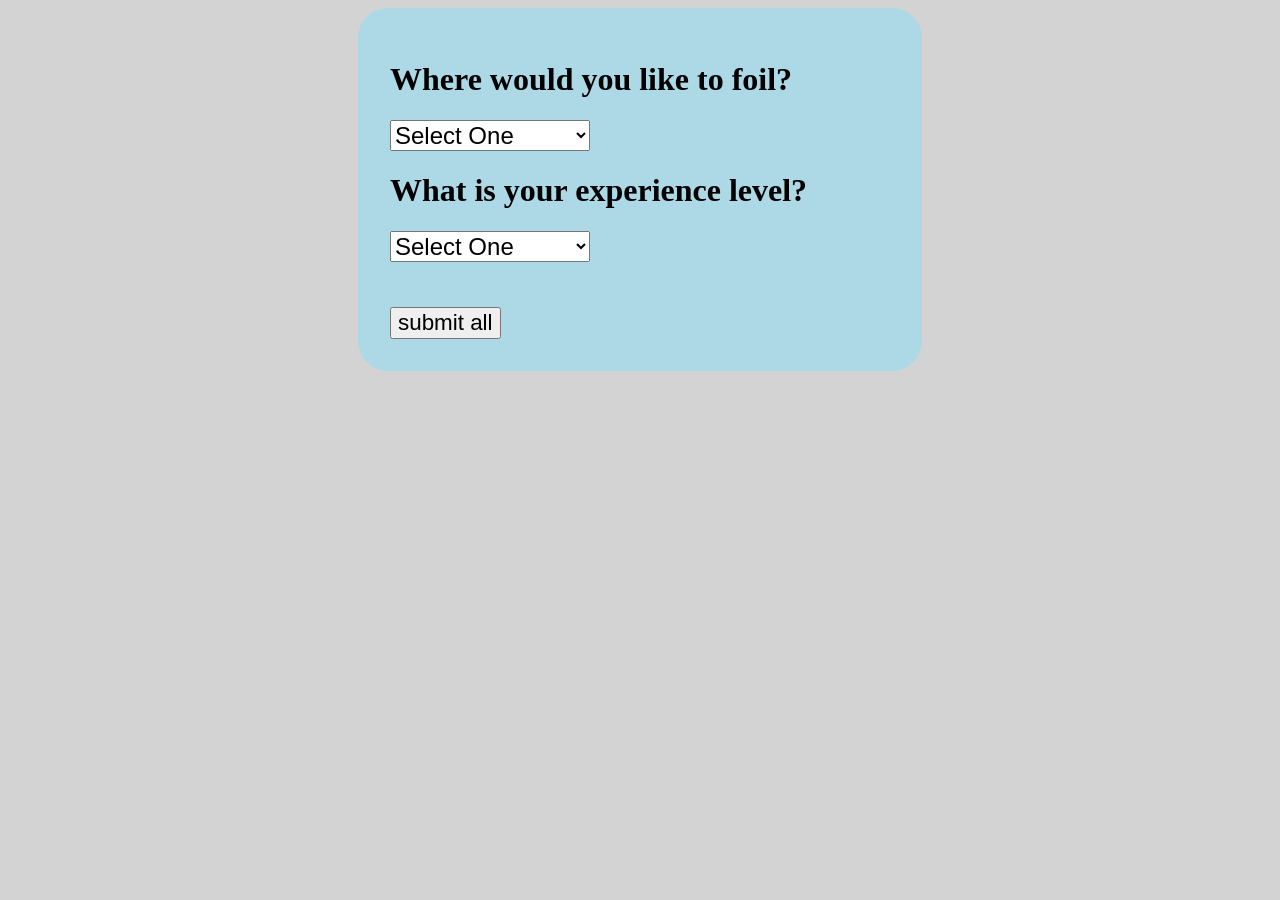
==== index.html @ ba1cbff2 "created front page with input form, basic css styling and js to grab input variables" ====
<!DOCTYPE html>
<html lang="en">
<head>
    <meta charset="UTF-8">
    <meta name="viewport" content="width=device-width, initial-scale=1.0">
    <title>Seattle Wingfoiling Weather</title>
    <link rel="stylesheet" href="index.css">
</head>
<body>
    <form id="input-form">

        <h1>Where would you like to foil?</h1>
        <select id="select-where" name="where-selection">
            <option value="none-selected">Select One</option>
            <option value="green-lake">Green Lake</option>
            <option value="lake-washington">Lake Washington</option>
            <option value="puget-sound">Puget Sound</option>
        </select>

        <h1>What is your experience level?</h1>
        <select id="select-exp" name="exp-selection">
            <option value="none-selected">Select One</option>
            <option value="beginner">Beginner</option>
            <option value="intermediate">Intermediate</option>
            <option value="advanced">Advanced</option>
        </select>



        <button id="submit-all">submit all</button>
    </form>

    <script src="index.js"></script>
</body>
</html>
---- index.css ----
body {
    background-color: lightgray;
}

select {
    font-size: 1.5em;
    width: 200px;
}

#input-form {
    margin: auto;
    width: 500px;
    padding: 2em;
    background-color: lightblue;
    border-radius: 30px;

}

#submit-all {
    display: flex;
    margin-top: 2em;
    font-size: 1.4em;
}
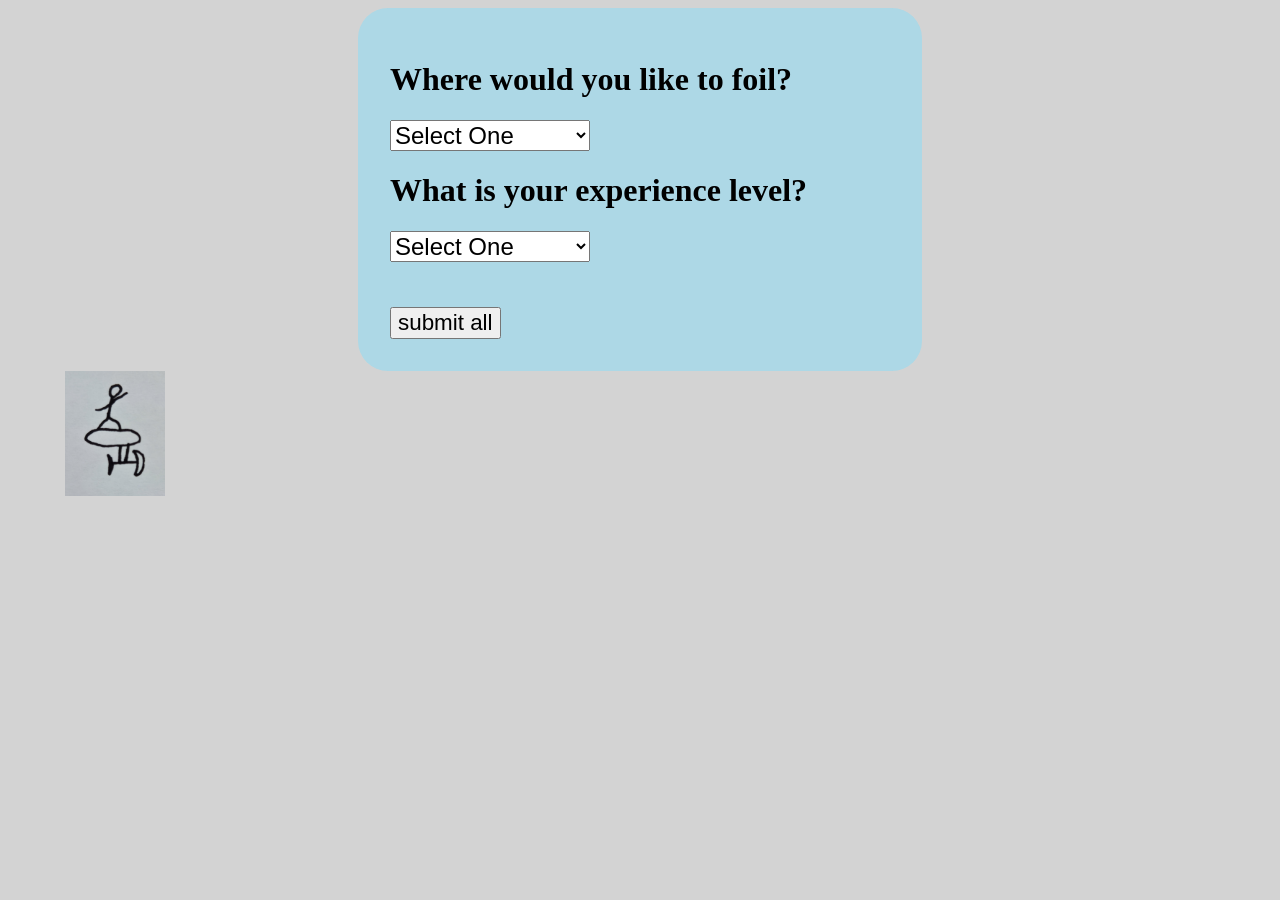
==== commit c8140e17: "Mostly done, needs unit testing and some edits" ====
--- a/index.html
+++ b/index.html
@@ -7,19 +7,19 @@
     <link rel="stylesheet" href="index.css">
 </head>
 <body>
-    <form id="input-form">
+    <form id="input-form" class="bodyEl">
 
         <h1>Where would you like to foil?</h1>
-        <select id="select-where" name="where-selection">
-            <option value="none-selected">Select One</option>
+        <select id="select-where" name="where-selection" required>
+            <option value="">Select One</option>
             <option value="green-lake">Green Lake</option>
             <option value="lake-washington">Lake Washington</option>
             <option value="puget-sound">Puget Sound</option>
         </select>
 
         <h1>What is your experience level?</h1>
-        <select id="select-exp" name="exp-selection">
-            <option value="none-selected">Select One</option>
+        <select id="select-exp" name="exp-selection" required>
+            <option value="">Select One</option>
             <option value="beginner">Beginner</option>
             <option value="intermediate">Intermediate</option>
             <option value="advanced">Advanced</option>
@@ -30,6 +30,8 @@
         <button id="submit-all">submit all</button>
     </form>
 
+    <img src="wingfoil-stickdude.jpg" alt="stick figure wing foiler" id="wingfoil-img"></img>
+
     <script src="index.js"></script>
 </body>
 </html>
--- a/index.css
+++ b/index.css
@@ -2,12 +2,13 @@
     background-color: lightgray;
 }
 
-select {
+select, input {
     font-size: 1.5em;
     width: 200px;
+    box-sizing: border-box;
 }
 
-#input-form {
+.bodyEl {
     margin: auto;
     width: 500px;
     padding: 2em;
@@ -20,4 +21,8 @@
     display: flex;
     margin-top: 2em;
     font-size: 1.4em;
+}
+
+#wingfoil-img {
+    width: 100px;
 }
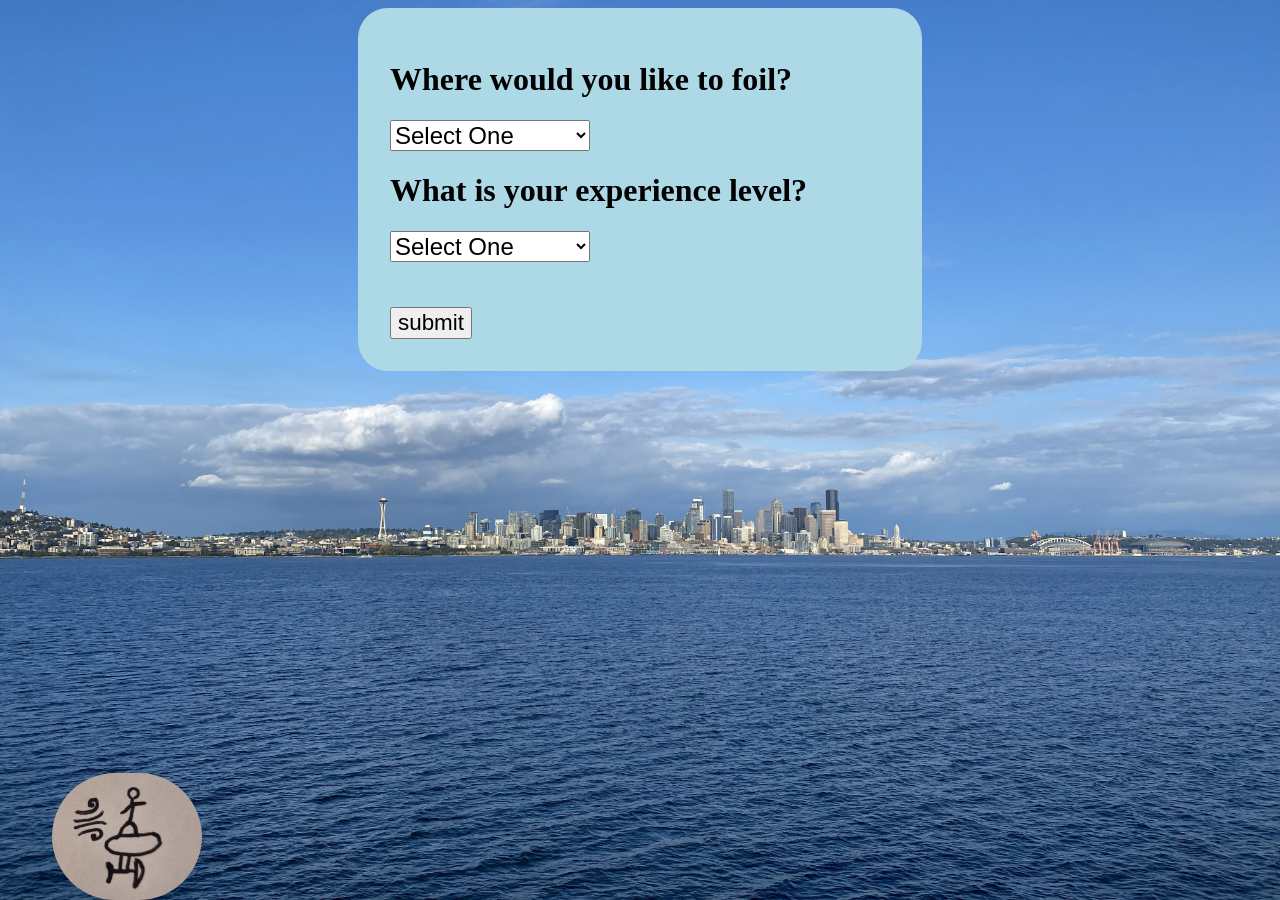
==== commit 7eed4343: "Added background image, changed foiler img and animation, and began unit testing" ====
--- a/index.html
+++ b/index.html
@@ -12,9 +12,9 @@
         <h1>Where would you like to foil?</h1>
         <select id="select-where" name="where-selection" required>
             <option value="">Select One</option>
-            <option value="green-lake">Green Lake</option>
-            <option value="lake-washington">Lake Washington</option>
-            <option value="puget-sound">Puget Sound</option>
+            <option value="Green Lake">Green Lake</option>
+            <option value="Lake Washington">Lake Washington</option>
+            <option value="Puget Sound">Puget Sound</option>
         </select>
 
         <h1>What is your experience level?</h1>
@@ -27,10 +27,10 @@
 
 
 
-        <button id="submit-all">submit all</button>
+        <button id="submit-all">submit</button>
     </form>
 
-    <img src="wingfoil-stickdude.jpg" alt="stick figure wing foiler" id="wingfoil-img"></img>
+    <img src="foilerStickFigure2.jpg" alt="stick figure wing foiler" id="wingfoil-img"></img>
 
     <script src="index.js"></script>
 </body>
--- a/index.css
+++ b/index.css
@@ -1,13 +1,35 @@
+/* Set a background image of the puget sound and make it cover the body */
 body {
-    background-color: lightgray;
+    background-image: url('seattle-backdrop.jpg');
+    background-size: cover;
+    background-position: center;
+    background-repeat: no-repeat;
+    background-attachment: fixed;
 }
 
-select, input {
+/* Put the wingfoil image at the bottom of screen, set its size, border radius, and transition speed for the flip */
+#wingfoil-img {
+    position: fixed;
+    bottom: 0;
+    left: 0;
+    width: 150px;
+    border-radius: 70px;
+    transition: transform 0.7s ease;
+}
+
+/* Flip class to be toggled when the image changes direction */
+.flipped {
+    transform: scaleX(-1);
+}
+
+/* General sizing for select options */
+select {
     font-size: 1.5em;
     width: 200px;
     box-sizing: border-box;
 }
 
+/* General sizing for body elements */
 .bodyEl {
     margin: auto;
     width: 500px;
@@ -17,12 +39,9 @@
 
 }
 
+/* Sizing and display for submit button */
 #submit-all {
     display: flex;
     margin-top: 2em;
     font-size: 1.4em;
 }
-
-#wingfoil-img {
-    width: 100px;
-}
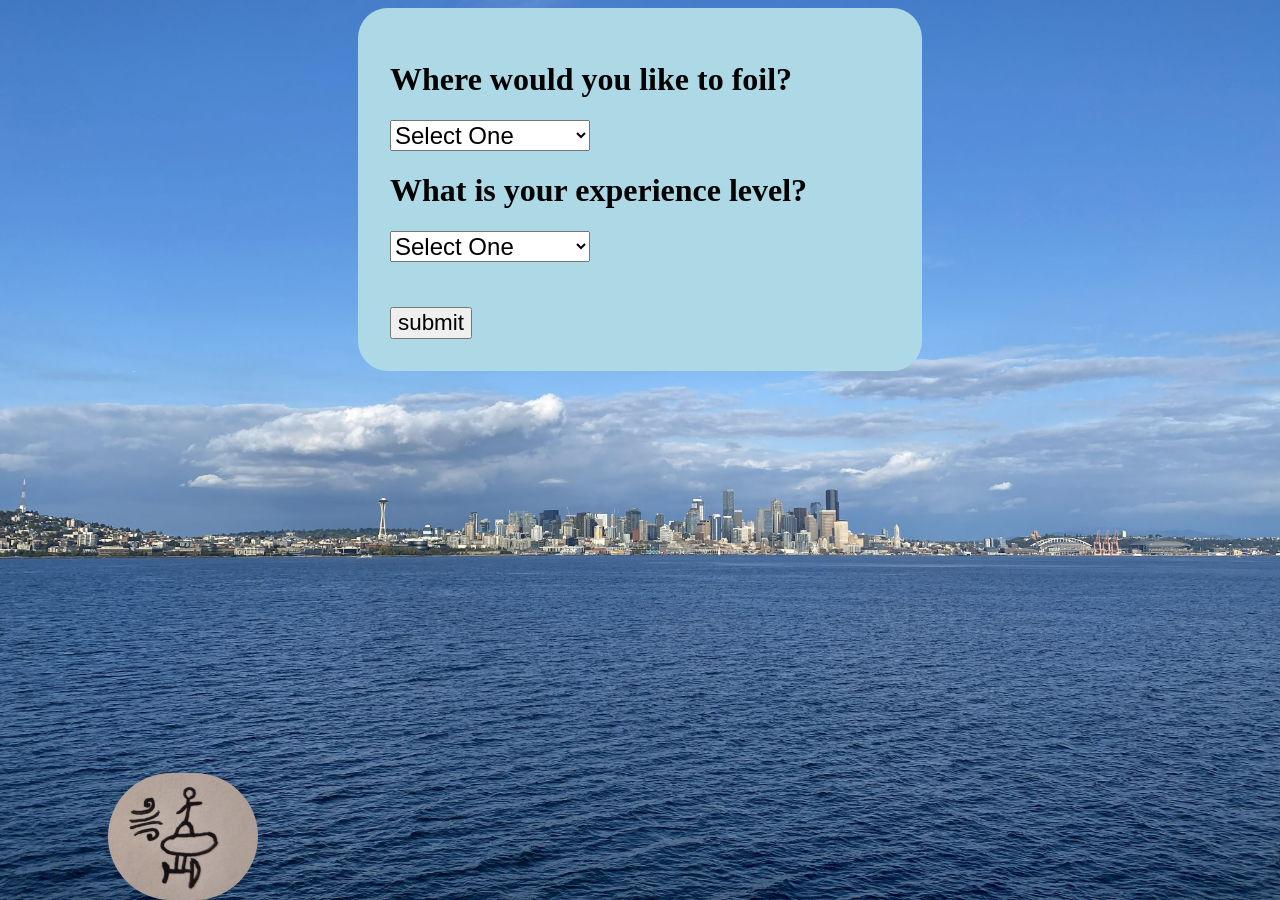
==== commit baa20a69: "Project finished!" ====
--- a/index.html
+++ b/index.html
@@ -12,9 +12,9 @@
         <h1>Where would you like to foil?</h1>
         <select id="select-where" name="where-selection" required>
             <option value="">Select One</option>
-            <option value="Green Lake">Green Lake</option>
-            <option value="Lake Washington">Lake Washington</option>
-            <option value="Puget Sound">Puget Sound</option>
+            <option value="green-lake">Green Lake</option>
+            <option value="lake-washington">Lake Washington</option>
+            <option value="puget-sound">Puget Sound</option>
         </select>
 
         <h1>What is your experience level?</h1>
@@ -30,7 +30,7 @@
         <button id="submit-all">submit</button>
     </form>
 
-    <img src="foilerStickFigure2.jpg" alt="stick figure wing foiler" id="wingfoil-img"></img>
+    <img src="foilerStickFigure2.jpg" alt="stick figure wing foiler" id="wingfoil-img">
 
     <script src="index.js"></script>
 </body>
